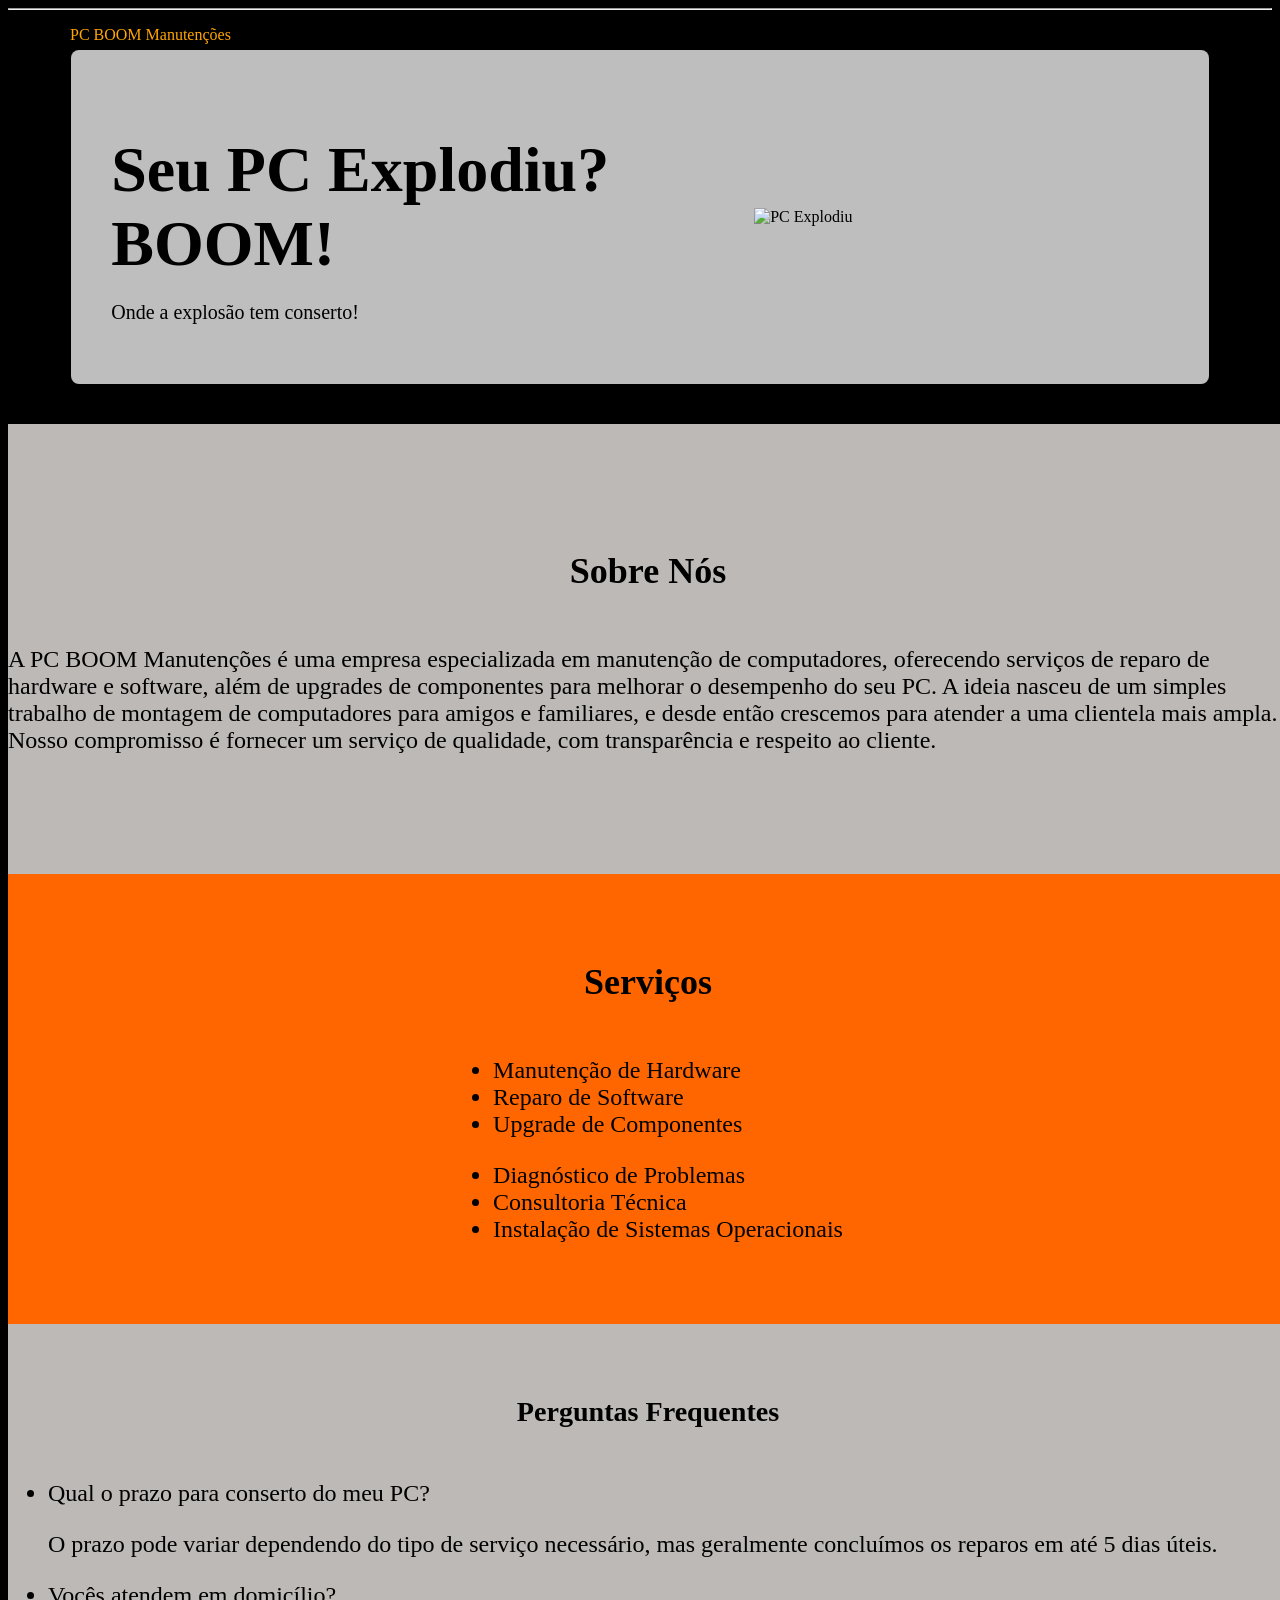
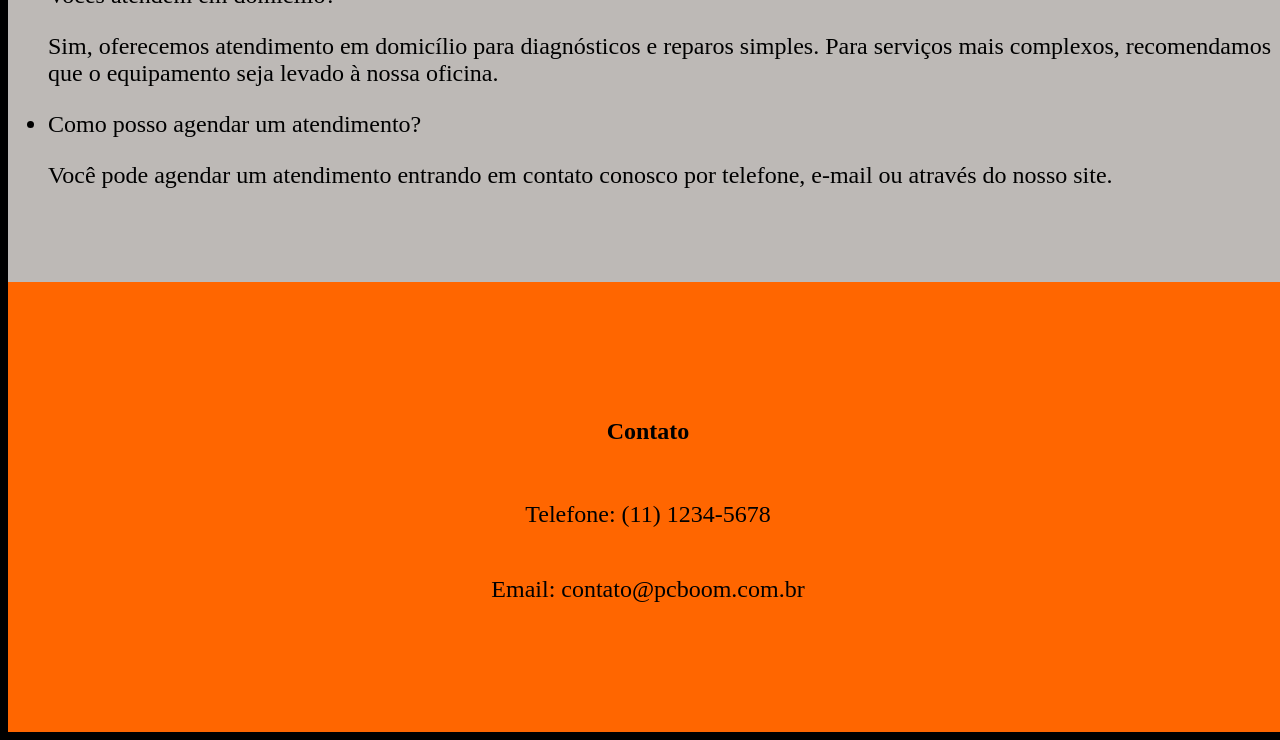
==== index.html @ aa56a5df "Add files via upload" ====
<!DOCTYPE html>

<html lang="pt-BR">
<head>
<meta charset="UTF-8">
<meta name="viewport" content="width=device-width, initial-scale=1.0">

<link rel="stylesheet" href="/public/style/global.css" />
<link rel="stylesheet" href="/public/style/fonts.css" />
<link rel="stylesheet" href="index.css" />


 <title>BOOM Manutenções</title>


</head>

<body>
<hr />

 
    <header class="header-fixo">
        <nav>
    <div class="header-container">
    <div class="BOOM_logo"></div>
    <span>PC BOOM Manutenções</span>
    </div>

        </nav>
    </header>

    
    
        <div class="conteudo-container">

    <div>
        <h1>Seu PC Explodiu? <span class="FireTorch">BOOM!</span></h1>
        <p>Onde a explosão tem conserto!</p>
    </div>
    
    <img src="/public/images/pc_explodiu.gif" alt="PC Explodiu" class="pc_explodiu">
</div>

<div class="conteiner-1">
    <h2>Sobre Nós</h2>
    <p>A PC BOOM Manutenções é uma empresa especializada em manutenção de computadores, oferecendo serviços de reparo de hardware e software, além de upgrades de componentes para melhorar o desempenho do seu PC. A ideia nasceu de um simples trabalho de montagem de computadores para amigos e familiares, e desde então crescemos para atender a uma clientela mais ampla. Nosso compromisso é fornecer um serviço de qualidade, com transparência e respeito ao cliente.</p>

</div>



<div class="conteiner-2">
    <h2>Serviços</h2>
    
    
    <div class="listas-servicos">
        <ul>
            <li>Manutenção de Hardware</li>
            <li>Reparo de Software</li>
            <li>Upgrade de Componentes</li>
        </ul>

        <ul>
            <li>Diagnóstico de Problemas</li>
            <li>Consultoria Técnica</li>
            <li>Instalação de Sistemas Operacionais</li>
        </ul>
    </div>
</div>







<div class="conteiner-3">
    <h3>Perguntas Frequentes</h3>
    <ul>
        <li>Qual o prazo para conserto do meu PC?</li>
        <p>O prazo pode variar dependendo do tipo de serviço necessário, mas geralmente concluímos os reparos em até 5 dias úteis.</p>
        <li>Vocês atendem em domicílio?</li>
        <p>Sim, oferecemos atendimento em domicílio para diagnósticos e reparos simples. Para serviços mais complexos, recomendamos que o equipamento seja levado à nossa oficina.</p>
        <li>Como posso agendar um atendimento?</li>
        <p>Você pode agendar um atendimento entrando em contato conosco por telefone, e-mail ou através do nosso site.</p>
    </ul>

</div>

<div class="conteiner-4">
    <h4>Contato</h4>
    <p>Telefone: (11) 1234-5678</p>
    <p>Email: contato@pcboom.com.br</p>


</body>

</html>
---- index.css ----
.pc_explodiu {
    display: flex;
    width: 45%;               
    height: auto;             
    object-fit: contain;
}      

.header-fixo {
    position: fixed;    
    top: 0;             
    left: 0;            
    width: 100%;
    background-image: url("/public/images/wall_of_fire.gif"); 
    background-size: cover; 
    background-position: center; 
    color: rgb(255, 165, 0);
    padding: 15px 20px;
    z-index: 500;
    box-sizing: border-box; 

}

.conteudo {
            display: flex;
            margin-top: 80px;   
            padding: 20px;
            height: 1000px;     
            background: linear-gradient(rgb(255, 165, 0), rgb(255, 140, 0));
            
}

.conteudo-container {
    display: flex;
    align-items: center;       
    justify-content: space-between; 
    width: 90%;               
    max-width: 1200px;        
    margin: 40px auto;        
    padding: 40px;            
    background: rgba(211, 211, 211, 0.9); 
    border-radius: 8px;
    box-shadow: 0 2px 10px rgba(0, 0, 0, 0.1);
    box-sizing: border-box;
}


.conteudo-container h1 {
    font-size: clamp(32px, 5vw, 80px); 
    margin-bottom: 20px;
    color: black;
}

.conteudo-container p {
    justify-content: flex-end;
    right: 1000px;
    font-size: 20px;
    color: black;
}
.header-container {
    display: flex;          
    align-items: center;    
    gap: 10px;              
}


.BOOM_logo {
    content: url("/public/images/BOOM_logo.png");
    display: inline-block;  
    width: 40px;
    height: auto;

}

body { 
    background-color: black;
}


.conteiner-1 {
    background-color: #bdb9b6; 
    color: #000000;            
    width: 100vw;              
    height: 50vh;             
    
   
    display: flex;
    flex-direction: column;
    justify-content: center;
    align-items: center;
    
    font-size: 24px;           
    box-sizing: border-box;

}

.conteiner-2 {
    background-color: #ff6600; 
    color: #000000;            
    width: 100vw;
    height: 50vh;
    display: flex;
    flex-direction: column;
    justify-content: center;
    align-items: center;
    font-size: 24px;
    box-sizing: border-box;
    position: relative;        
    overflow: hidden;          
}


.conteiner-2::before {
    content: "";
    position: absolute;
    top: 0;
    left: 0;
    width: 100%;
    height: 100%;
    background-image: url("/public/images/computer-repair.png");
    background-repeat: no-repeat;
    background-position: center top;
    background-size: cover;
    opacity: 0.3;              
    z-index: 1;                
}


.conteiner-2 h2, 
.conteiner-2 ul,
.conteiner-2 .lista-servicos-grupo {
    position: relative;
    z-index: 2;                
}



.conteiner-3 {
    background-color: #bdb9b6; 
    color: #000000;            
    width: 100vw;              
    height: 62vh;             
    display: flex;
    flex-direction: column;
    justify-content: center;
    align-items: center;
    
    font-size: 24px;           
    box-sizing: border-box;

}

.conteiner-4 {
    background-color: #ff6600; 
    color: #000000;            
    width: 100vw;              
    height: 50vh;            
    display: flex;
    flex-direction: column;
    justify-content: center;
    align-items: center;
    font-size: 24px;           
    box-sizing: border-box;

}



.motherboard {
    src: url("/public/images/motherboard.jpg");
    display: block;
    width: 1000px;
    height: auto;
    margin-right: 0px;
}
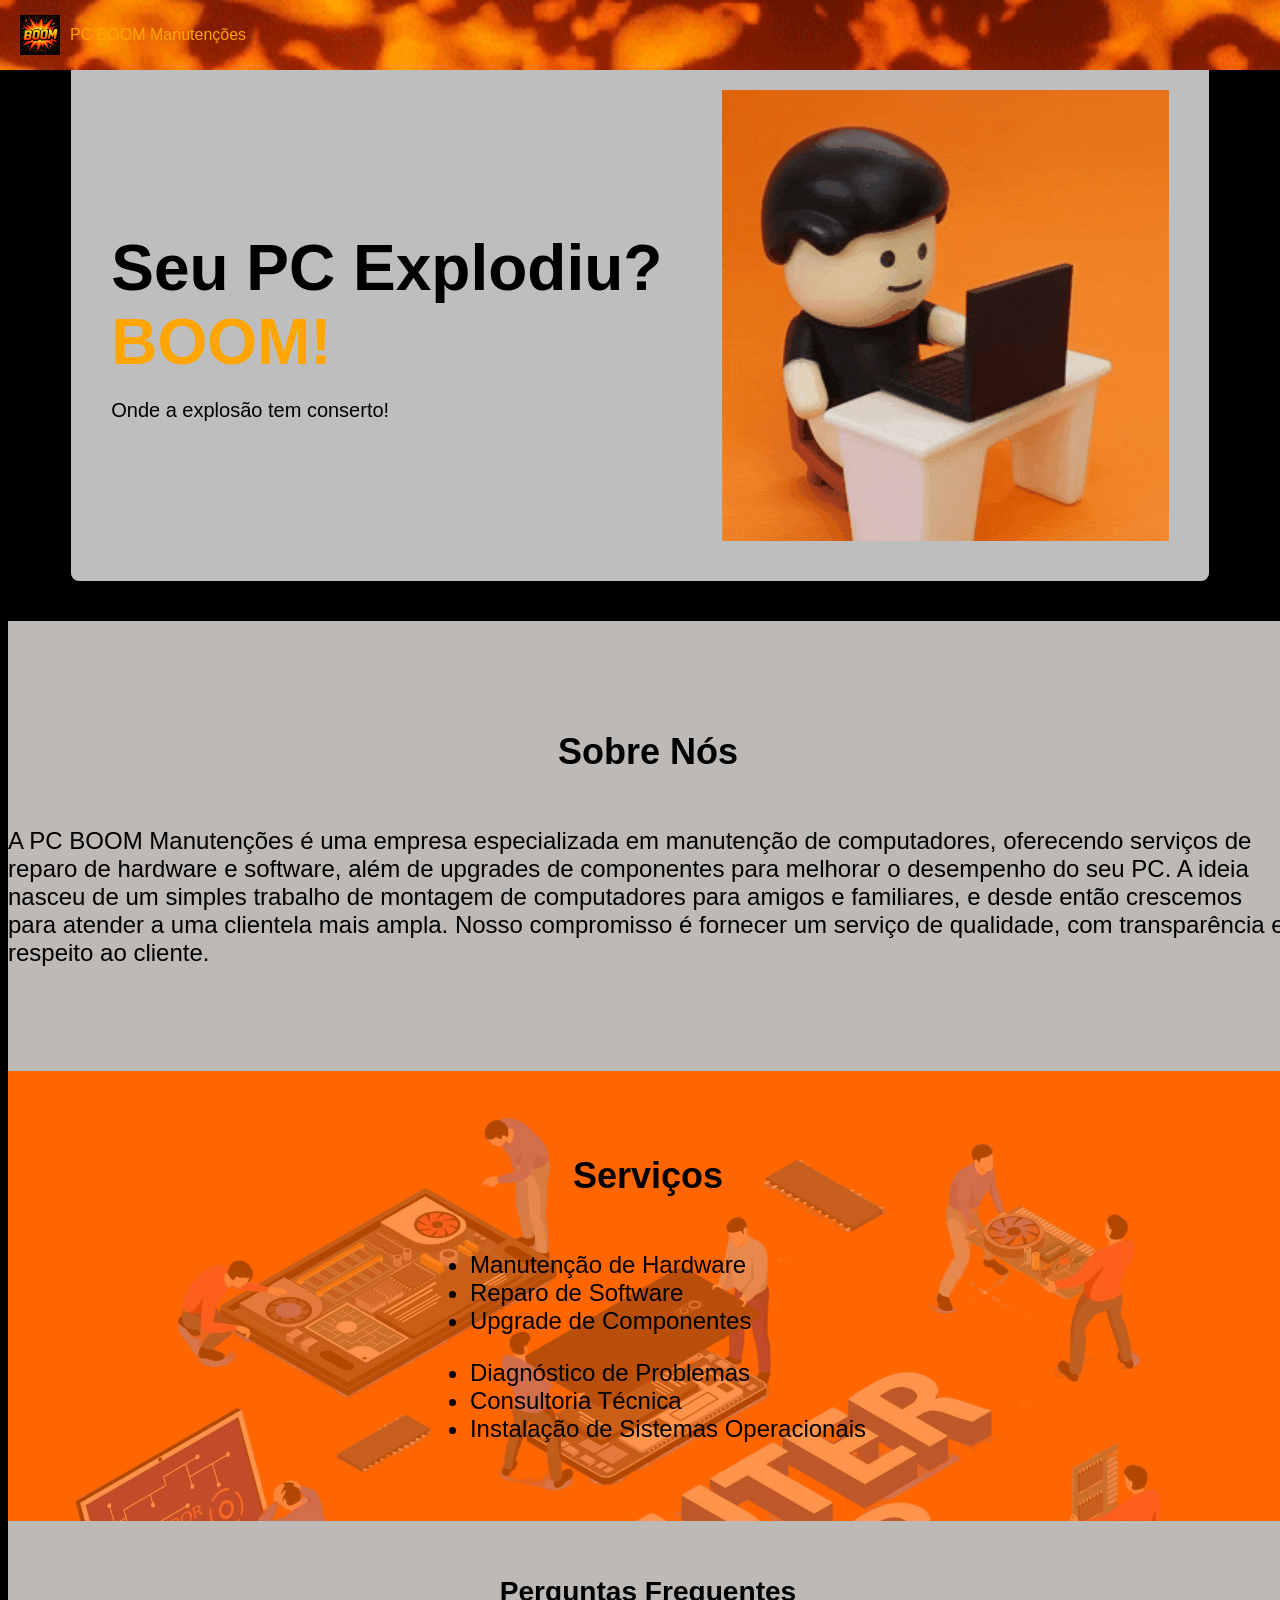
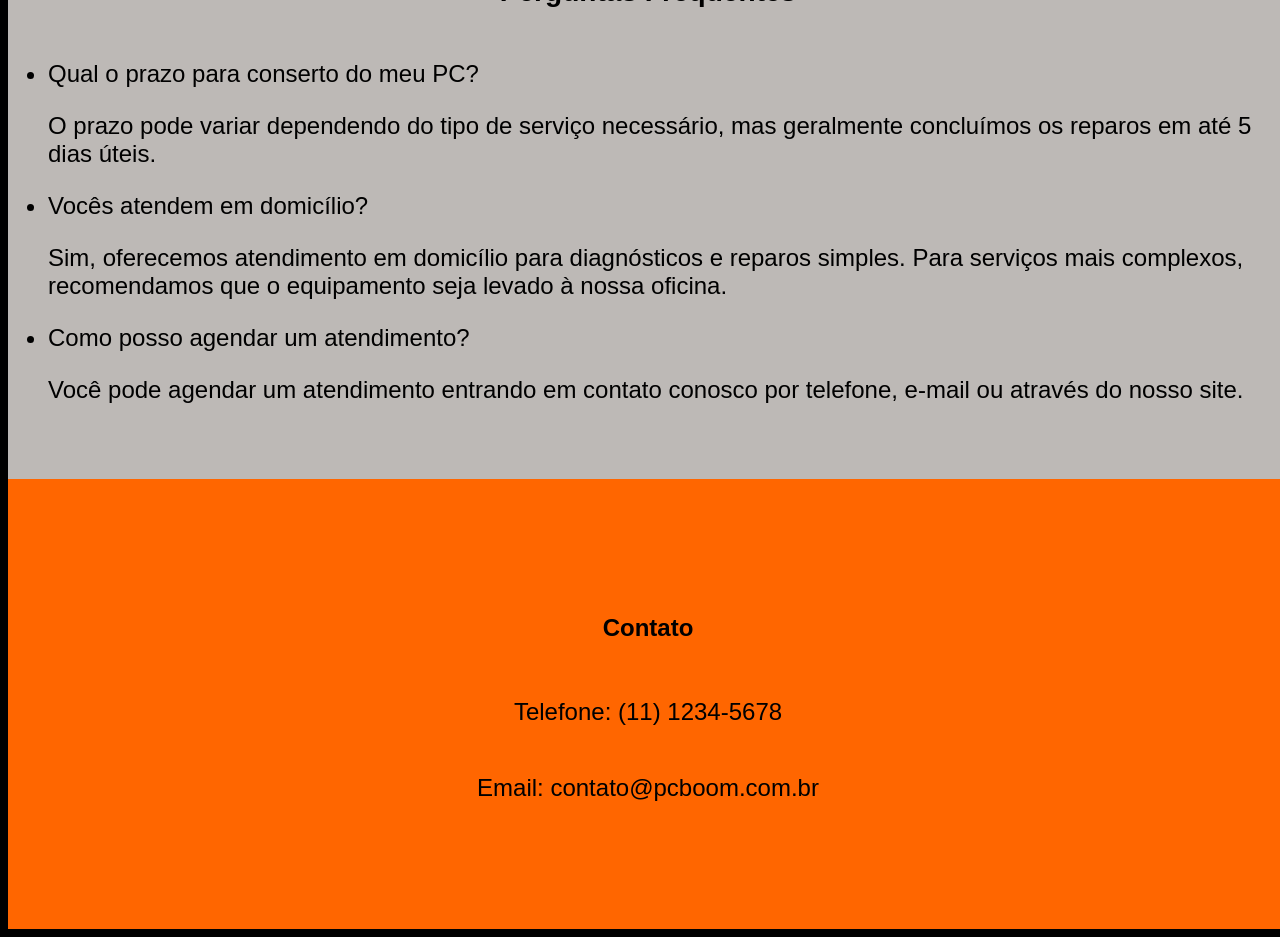
==== commit ae33a699: "Fix HTML structure and update stylesheet paths" ====
--- a/index.html
+++ b/index.html
@@ -5,8 +5,8 @@
 <meta charset="UTF-8">
 <meta name="viewport" content="width=device-width, initial-scale=1.0">
 
-<link rel="stylesheet" href="/public/style/global.css" />
-<link rel="stylesheet" href="/public/style/fonts.css" />
+<link rel="stylesheet" href="global.css" />
+<link rel="stylesheet" href="fonts.css" />
 <link rel="stylesheet" href="index.css" />
 
 
@@ -38,7 +38,7 @@
         <p>Onde a explosão tem conserto!</p>
     </div>
     
-    <img src="/public/images/pc_explodiu.gif" alt="PC Explodiu" class="pc_explodiu">
+    <img src="pc_explodiu.gif" alt="PC Explodiu" class="pc_explodiu">
 </div>
 
 <div class="conteiner-1">
--- a/global.css
+++ b/global.css
@@ -0,0 +1,30 @@
+@import url('https://fonts.googleapis.com/css2?family=Quantico:ital,wght@0,400;0,700;1,400;1,700&display=swap');
+
+body {
+    font-family: 'Quantico', sans-serif;
+    color: orange
+}
+
+
+
+.FireTorch {
+  font-family: 'FireTorch', sans-serif;
+  text-size-adjust: 400%;
+  color: rgb(255, 165, 0);
+}
+
+
+.Fires {
+  font-family: 'Fires';
+  text-size-adjust: 100%;
+}
+
+
+.quantico-regular {
+  font-family: "Quantico", sans-serif;
+  font-weight: 400;
+  font-style: normal;
+}
+@import url('https://fonts.googleapis.com/css2?family=Quantico:ital,wght@0,400;0,700;1,400;1,700&display=swap');
+
+
--- a/fonts.css
+++ b/fonts.css
@@ -0,0 +1,25 @@
+
+
+
+@font-face {
+  font-family: 'Fires';
+  src: url('/public/fonts/.ttf') format('truetype');
+}
+
+
+@import url('https://fonts.googleapis.com/css2?family=Quantico:ital,wght@0,400;0,700;1,400;1,700&display=swap');
+
+@import url('https://fonts.googleapis.com/css2?family=Lato:ital,wght@0,100;0,300;0,400;0,700;0,900;1,100;1,300;1,400;1,700;1,900&display=swap');
+
+@font-face {
+  font-family: 'FireTorch'; 
+  src: url('/public/fonts/FireTorch.ttf') format('truetype');
+  text-transform: uppercase;
+  font-size: larger;
+}
+
+@font-face {
+  font-family: 'Fires';
+  src: url('/public/fonts/FIRES\ PERSONAL\ USE.ttf') format('truetype');
+  color: rgb(255, 165, 0);
+}
--- a/index.css
+++ b/index.css
@@ -10,7 +10,7 @@
     top: 0;             
     left: 0;            
     width: 100%;
-    background-image: url("/public/images/wall_of_fire.gif"); 
+    background-image: url("wall_of_fire.gif"); 
     background-size: cover; 
     background-position: center; 
     color: rgb(255, 165, 0);
@@ -64,7 +64,7 @@
 
 
 .BOOM_logo {
-    content: url("/public/images/BOOM_logo.png");
+    content: url("BOOM_logo.png");
     display: inline-block;  
     width: 40px;
     height: auto;
@@ -116,7 +116,7 @@
     left: 0;
     width: 100%;
     height: 100%;
-    background-image: url("/public/images/computer-repair.png");
+    background-image: url("computer-repair.png");
     background-repeat: no-repeat;
     background-position: center top;
     background-size: cover;
@@ -166,9 +166,9 @@
 
 
 .motherboard {
-    src: url("/public/images/motherboard.jpg");
+    src: url("motherboard.jpg");
     display: block;
     width: 1000px;
     height: auto;
     margin-right: 0px;
-}+}
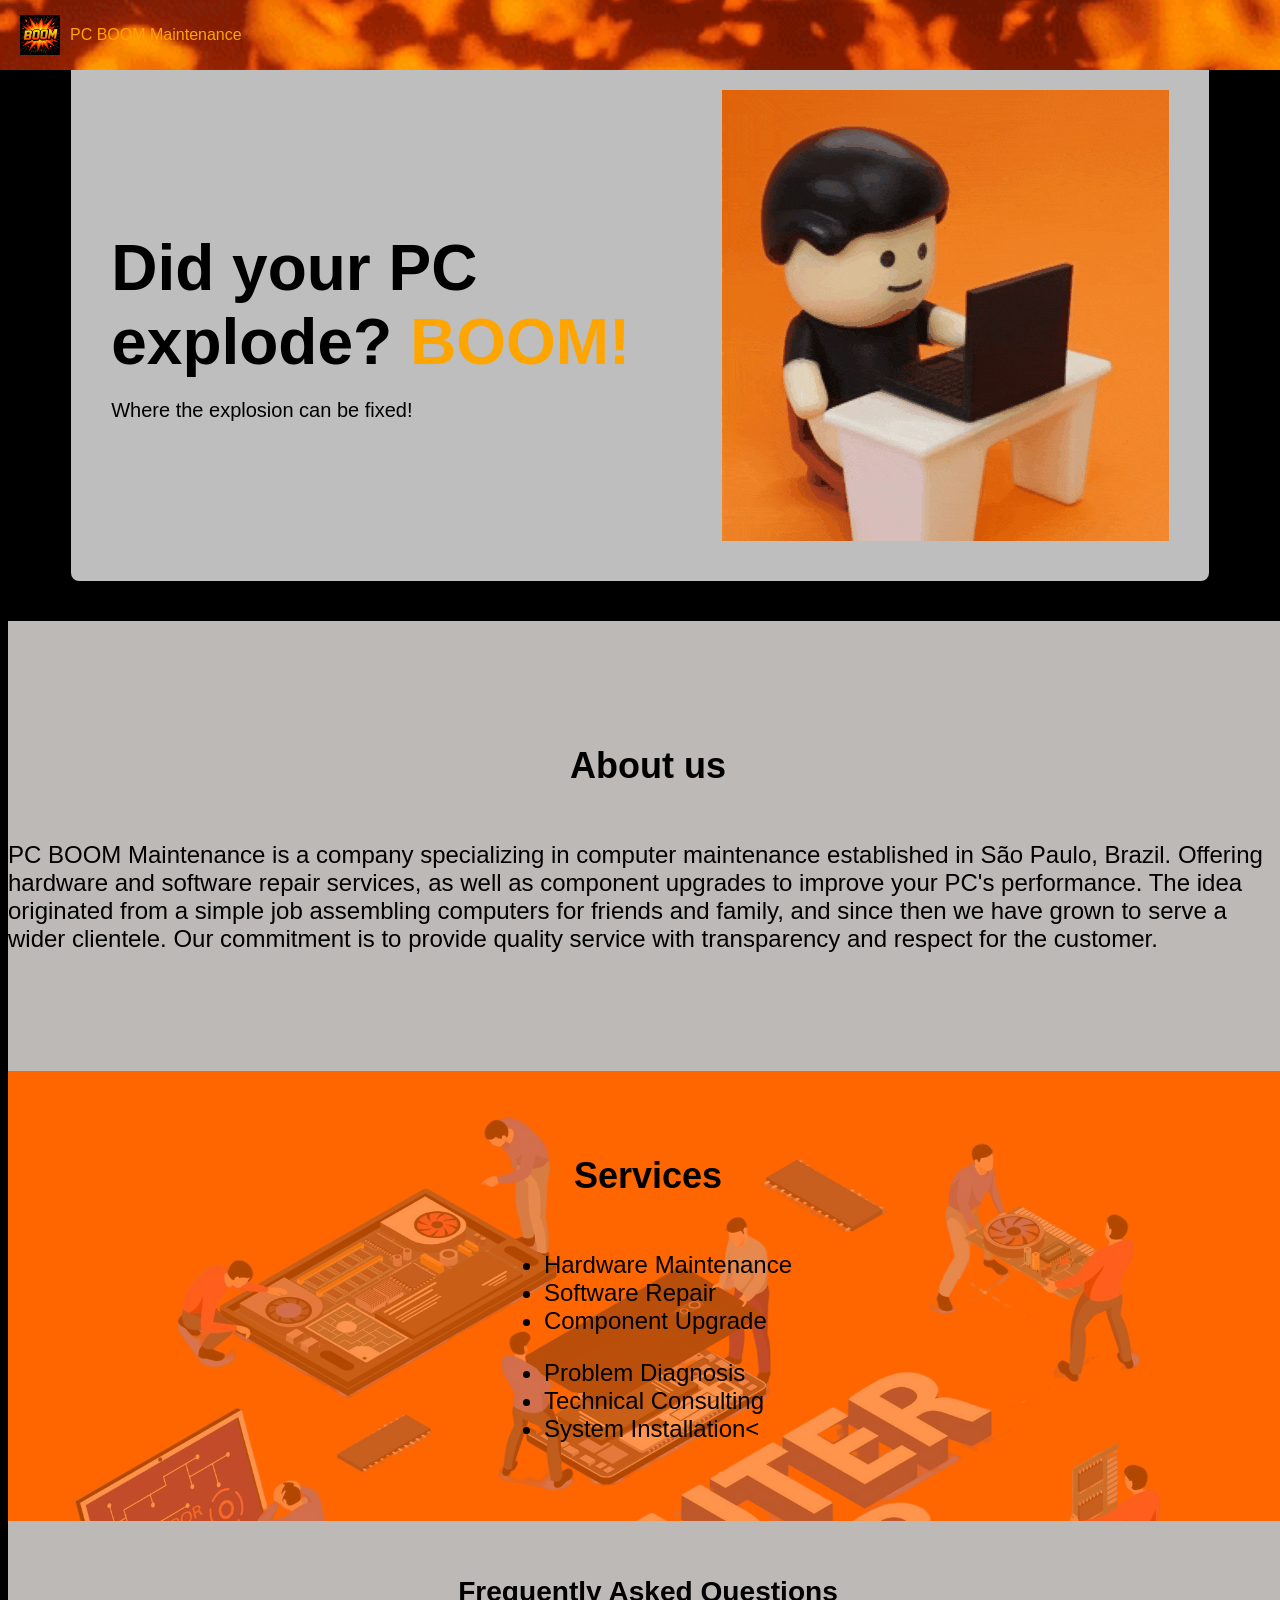
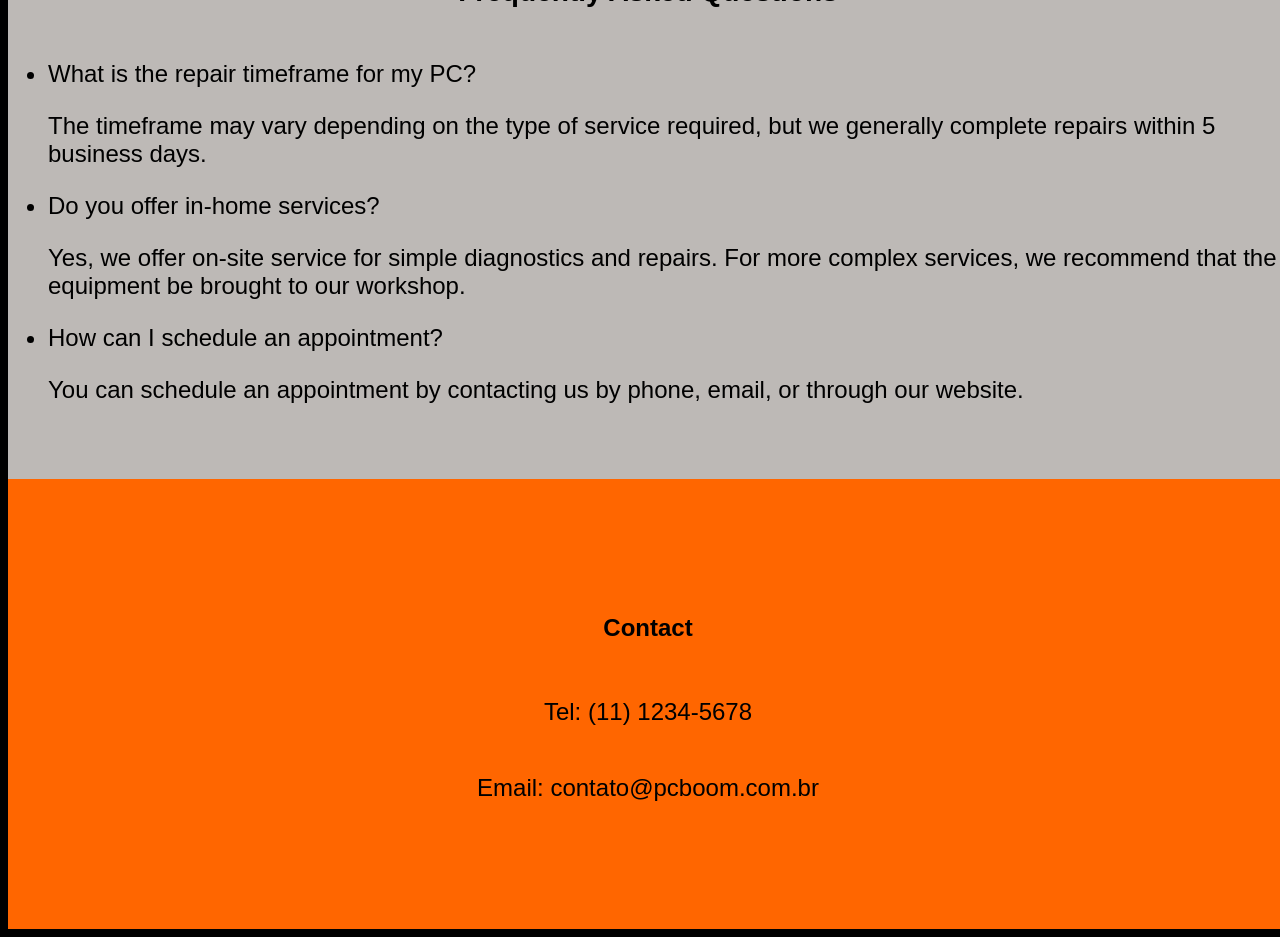
==== commit 5dd1f328: "Translate index.html content to English Updated the text and structure of the HTML document to refle" ====
--- a/index.html
+++ b/index.html
@@ -10,7 +10,7 @@
 <link rel="stylesheet" href="index.css" />
 
 
- <title>BOOM Manutenções</title>
+ <title>BOOM Maintenance</title>
 
 
 </head>
@@ -23,7 +23,7 @@
         <nav>
     <div class="header-container">
     <div class="BOOM_logo"></div>
-    <span>PC BOOM Manutenções</span>
+    <span>PC BOOM Maintenance</span>
     </div>
 
         </nav>
@@ -34,36 +34,36 @@
         <div class="conteudo-container">
 
     <div>
-        <h1>Seu PC Explodiu? <span class="FireTorch">BOOM!</span></h1>
-        <p>Onde a explosão tem conserto!</p>
+        <h1>Did your PC explode? <span class="FireTorch">BOOM!</span></h1>
+        <p>Where the explosion can be fixed!</p>
     </div>
     
     <img src="pc_explodiu.gif" alt="PC Explodiu" class="pc_explodiu">
 </div>
 
 <div class="conteiner-1">
-    <h2>Sobre Nós</h2>
-    <p>A PC BOOM Manutenções é uma empresa especializada em manutenção de computadores, oferecendo serviços de reparo de hardware e software, além de upgrades de componentes para melhorar o desempenho do seu PC. A ideia nasceu de um simples trabalho de montagem de computadores para amigos e familiares, e desde então crescemos para atender a uma clientela mais ampla. Nosso compromisso é fornecer um serviço de qualidade, com transparência e respeito ao cliente.</p>
+    <h2>About us</h2>
+    <p>PC BOOM Maintenance is a company specializing in computer maintenance established in São Paulo, Brazil. Offering hardware and software repair services, as well as component upgrades to improve your PC's performance. The idea originated from a simple job assembling computers for friends and family, and since then we have grown to serve a wider clientele. Our commitment is to provide quality service with transparency and respect for the customer.</p>
 
 </div>
 
 
 
 <div class="conteiner-2">
-    <h2>Serviços</h2>
+    <h2>Services</h2>
     
     
     <div class="listas-servicos">
         <ul>
-            <li>Manutenção de Hardware</li>
-            <li>Reparo de Software</li>
-            <li>Upgrade de Componentes</li>
+            <li>Hardware Maintenance</li>
+            <li>Software Repair</li>
+            <li>Component Upgrade</li>
         </ul>
 
         <ul>
-            <li>Diagnóstico de Problemas</li>
-            <li>Consultoria Técnica</li>
-            <li>Instalação de Sistemas Operacionais</li>
+            <li>Problem Diagnosis</li>
+            <li>Technical Consulting</li>
+            <li>System Installation<</li>
         </ul>
     </div>
 </div>
@@ -75,21 +75,21 @@
 
 
 <div class="conteiner-3">
-    <h3>Perguntas Frequentes</h3>
+    <h3>Frequently Asked Questions</h3>
     <ul>
-        <li>Qual o prazo para conserto do meu PC?</li>
-        <p>O prazo pode variar dependendo do tipo de serviço necessário, mas geralmente concluímos os reparos em até 5 dias úteis.</p>
-        <li>Vocês atendem em domicílio?</li>
-        <p>Sim, oferecemos atendimento em domicílio para diagnósticos e reparos simples. Para serviços mais complexos, recomendamos que o equipamento seja levado à nossa oficina.</p>
-        <li>Como posso agendar um atendimento?</li>
-        <p>Você pode agendar um atendimento entrando em contato conosco por telefone, e-mail ou através do nosso site.</p>
+        <li>What is the repair timeframe for my PC?</li>
+        <p>The timeframe may vary depending on the type of service required, but we generally complete repairs within 5 business days.</p>
+        <li>Do you offer in-home services?</li>
+        <p>Yes, we offer on-site service for simple diagnostics and repairs. For more complex services, we recommend that the equipment be brought to our workshop.</p>
+        <li>How can I schedule an appointment?</li>
+        <p>You can schedule an appointment by contacting us by phone, email, or through our website.</p>
     </ul>
 
 </div>
 
 <div class="conteiner-4">
-    <h4>Contato</h4>
-    <p>Telefone: (11) 1234-5678</p>
+    <h4>Contact</h4>
+    <p>Tel: (11) 1234-5678</p>
     <p>Email: contato@pcboom.com.br</p>
 
 
